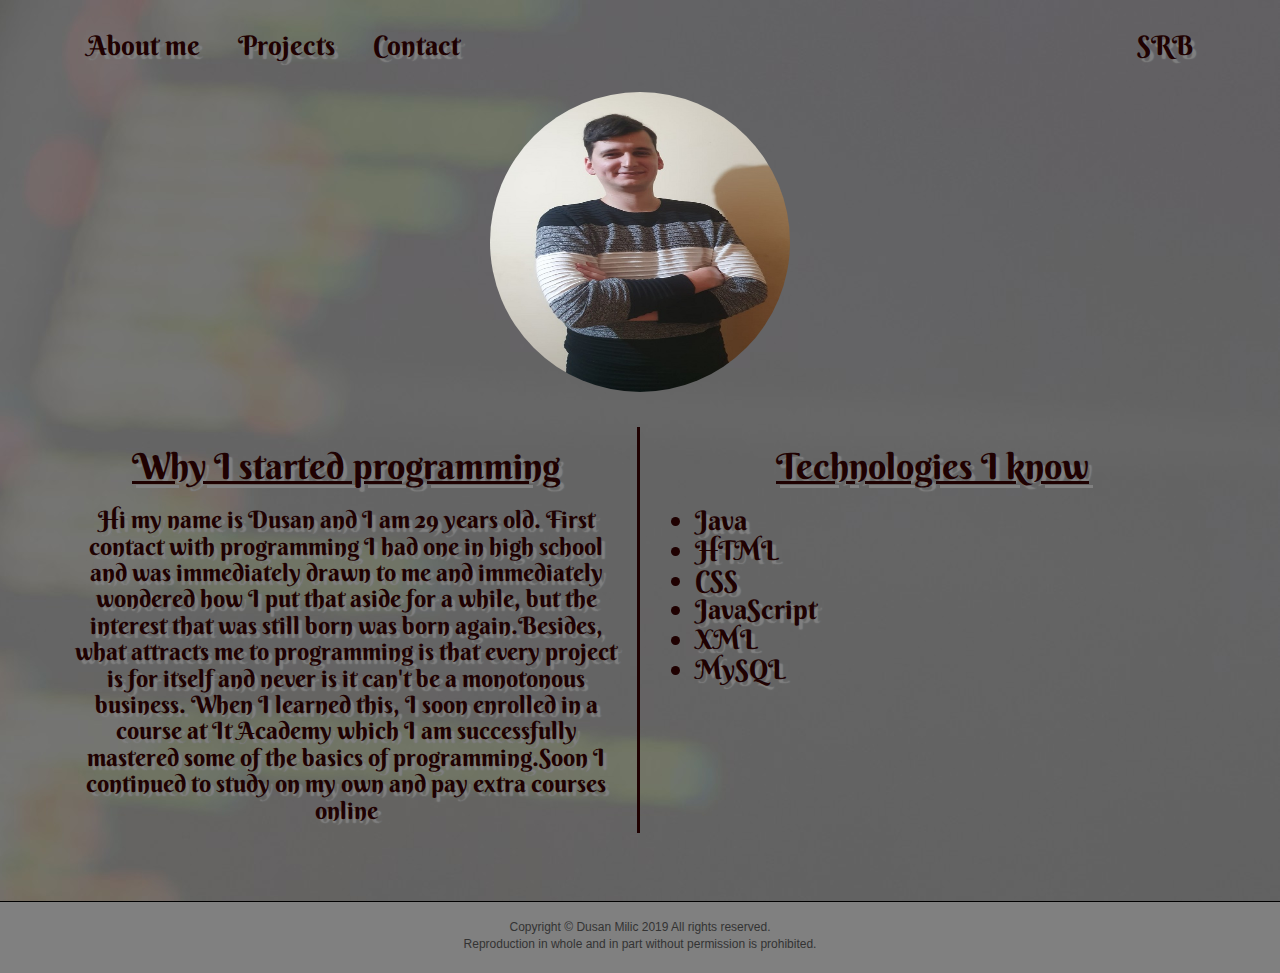
==== index.html @ a8ba7145 "Rename homepage.html to index.html" ====
<!DOCTYPE html>
<html>
<head>
    <meta charset="utf-8">
    <meta http-equiv="X-UA-Compatible" content="IE=edge">
    <title>Dusan Milic</title>
    <meta name="viewport" content="width=device-width, initial-scale=1">
    <!-- Latest compiled and minified CSS -->
    <link rel="stylesheet" href="https://maxcdn.bootstrapcdn.com/bootstrap/3.3.7/css/bootstrap.min.css">
    <!-- jQuery library -->
    <script src="https://ajax.googleapis.com/ajax/libs/jquery/3.4.1/jquery.min.js"></script>
    <!-- Latest compiled JavaScript -->
    <script src="https://maxcdn.bootstrapcdn.com/bootstrap/3.3.7/js/bootstrap.min.js"></script>
    <!-- <script src="vue.js"></script> -->
    <link rel="stylesheet" type="text/css" href="mystyle.css">
    <link href='http://fonts.googleapis.com/css?family=Berkshire+Swash' rel='stylesheet' type='text/css'>
    <script src="JS.js"></script>
</head>

<body>
    <div class="container">
        <div class="row">
            <div class="col-md-12">
                <a class="btn btn-link btn-lg txt2" href="homepage.html?x=1" role="link" id="aboutme">About me</a>
                <a class="btn btn-link btn-lg txt2" href="projects.html?x=1" role="link" id="projects">Projects</a>
                <a class="btn btn-link btn-lg txt2" href="contact.html?x=1" role="link" id="contact">Contact</a>
                <!-- <a class="btn btn-gray btn-rounded btn-lg" href="#" role="button">Kontakt</a> -->
                <button class="btn btn-secondary btn-lg proba" href="#" value="1" id="button">SRB</button>
            </div>
            <h1 id="proba"></h1>
        </div>
        <div class="row">
            <img class="image" src="me2.jpg" alt="Me">
        </div>
        <div class="row">
            <div class="col-xs-6 txt1 opis margina">
                <h1 id="hd1">Why I started programming</h1>
                <h3 id="desc1"> Hi my name is Dusan and I am 29 years old. First contact with programming
                    I had one in high school and was immediately drawn to me and immediately wondered how
                    someone has managed to do something that can perform a function. Because of the little free time
                    I put that aside for a while, but the interest that was still born was born again.
                    Besides, what attracts me to programming is that every project is for itself and never is
                    it can't be a monotonous business. When I learned this, I soon enrolled in a course at It Academy
                    which I am successfully mastered some of the basics of programming.Soon I continued to study on my
                    own and pay extra
                    courses online
                </h3>
            </div>
            <div class="col-xs-6 txt1 opis">
                <h1 id="hd2">Technologies I know</h1>
                <h3>
                    <ul class="txt2">
                        <li>Java</li>
                        <li>HTML</li>
                        <li>CSS</li>
                        <li>JavaScript</li>
                        <li>XML</li>
                        <li>MySQL</li>
                    </ul>
                </h3>
            </div>
        </div>
    </div>
    <div calss="row" id="foot">
        <p class="text-center">
            <br>Copyright &#169; Dusan Milic 2019 All rights reserved.
            <br>Reproduction in whole and in part without permission is prohibited.
        </p>
    </div>
</body>

</html>
---- mystyle.css ----
body{
    background: url(background1.jpg) top right no-repeat;  
    /* background-position:fixed; */ 
    width:100%; 
    height:100%;
    background-attachment: scroll;;
    position: relative;
    overflow: auto;
}
.image{
    height: 300px;
    width: 300px;
    border-radius: 50%;
    display: block;
    margin-left: auto;
    margin-right: auto;
    box-align: center;
    
}
.txt1{
    font-weight: bolder;
    text-align: center;
    font: 5 3vh/1.1 'Berkshire Swash', Helvetica, sans-serif;
    color: rgb(31, 1, 1); 
    text-shadow: 4px 4px 1px grey, 4px 4px 0px rgba(0,0,0,0.15);
}
h1{
    text-decoration: underline;
}
.opis{
    position: relative;
    text-align: center;
    margin: 35px 0 20px;
    height: 100%
    
}
.margina{
    
    border-right: solid rgb(31, 1, 1);
}
.center {
    display: block;
    margin-left: auto;
    margin-right: auto;
    width: 50%;
}
.customLink, .customLink:hover{
    text-decoration: none;
}
.btn-button{
   
}
.txt2{
    font-weight: bolder;
    text-align: left;
    font: 5 3vh/1.1 'Berkshire Swash', Helvetica, sans-serif;
    color: rgb(31, 1, 1); 
    text-shadow: 4px 4px 1px grey, 4px 4px 0px rgba(0,0,0,0.15);
    margin: 20px 0px 20px;
}
#foot{
    clear: both;
    border-top: 1px solid black;
    font-size: 12px;
    background-color: gray;
    padding-bottom: 10px;
    margin-top: 48px; 
    position:relative;
    width: 100%;
    height: 100%;
}
.proba{
    text-align: left;
    font-weight: bolder;
    font: 5 3vh/1.1 'Berkshire Swash', Helvetica, sans-serif;
    color: rgb(31, 1, 1); 
    text-shadow: 4px 4px 1px grey, 4px 4px 0px rgba(0,0,0,0.15);
    margin: 20px 0 20px;
    float: right;
    background-color: inherit;
}
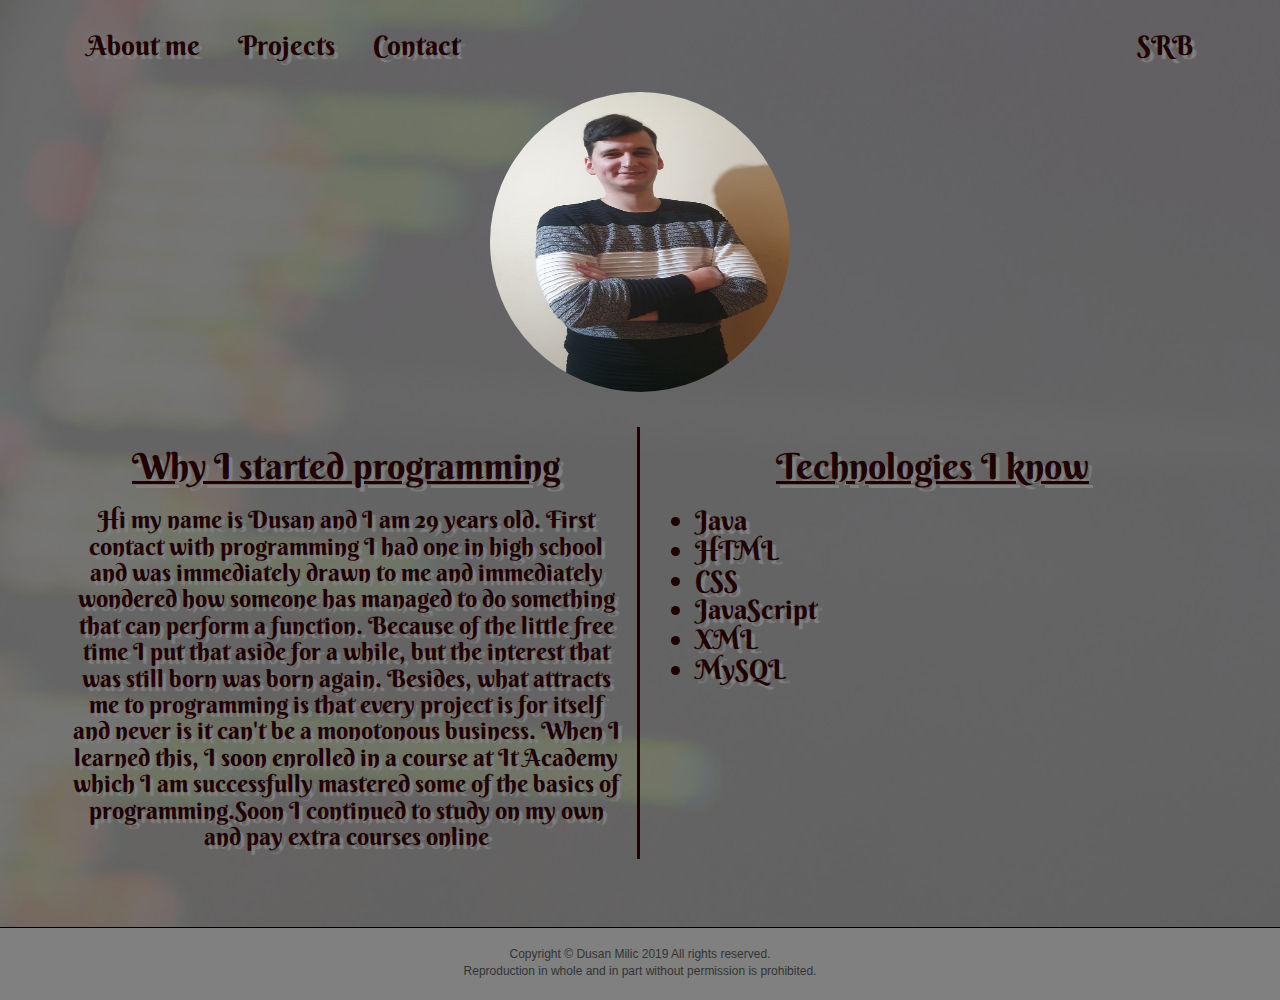
==== commit 9650e000: "Js update" ====
--- a/index.html
+++ b/index.html
@@ -5,25 +5,21 @@
     <meta http-equiv="X-UA-Compatible" content="IE=edge">
     <title>Dusan Milic</title>
     <meta name="viewport" content="width=device-width, initial-scale=1">
-    <!-- Latest compiled and minified CSS -->
-    <link rel="stylesheet" href="https://maxcdn.bootstrapcdn.com/bootstrap/3.3.7/css/bootstrap.min.css">
-    <!-- jQuery library -->
-    <script src="https://ajax.googleapis.com/ajax/libs/jquery/3.4.1/jquery.min.js"></script>
-    <!-- Latest compiled JavaScript -->
-    <script src="https://maxcdn.bootstrapcdn.com/bootstrap/3.3.7/js/bootstrap.min.js"></script>
-    <!-- <script src="vue.js"></script> -->
+    <link href="bootstrap/bootstrap.min.css" rel="stylesheet" type="text/css">
+    <link href="bootstrap/bootstrap-theme.min.css " rel="stylesheet" type="text/css">
+    <script src="https://ajax.googleapis.com/ajax/libs/jquery/1.12.4/jquery.min.js"></script>
+    <script src="bootstrap/bootstrap.min.js"></script>
     <link rel="stylesheet" type="text/css" href="mystyle.css">
-    <link href='http://fonts.googleapis.com/css?family=Berkshire+Swash' rel='stylesheet' type='text/css'>
-    <script src="JS.js"></script>
+    <script type="text/javascript" src="JS.js"></script>
 </head>
 
 <body>
     <div class="container">
         <div class="row">
             <div class="col-md-12">
-                <a class="btn btn-link btn-lg txt2" href="homepage.html?x=1" role="link" id="aboutme">About me</a>
-                <a class="btn btn-link btn-lg txt2" href="projects.html?x=1" role="link" id="projects">Projects</a>
-                <a class="btn btn-link btn-lg txt2" href="contact.html?x=1" role="link" id="contact">Contact</a>
+                <a class="btn btn-link btn-lg txt2" href="index.html" role="link" id="aboutme">About me</a>
+                <a class="btn btn-link btn-lg txt2" href="projects.html" role="link" id="projects">Projects</a>
+                <a class="btn btn-link btn-lg txt2" href="contact.html" role="link" id="contact">Contact</a>
                 <!-- <a class="btn btn-gray btn-rounded btn-lg" href="#" role="button">Kontakt</a> -->
                 <button class="btn btn-secondary btn-lg proba" href="#" value="1" id="button">SRB</button>
             </div>
--- a/mystyle.css
+++ b/mystyle.css
@@ -1,3 +1,4 @@
+@import url('https://fonts.googleapis.com/css?family=Berkshire+Swash&display=swap');
 body{
     background: url(background1.jpg) top right no-repeat;  
     /* background-position:fixed; */ 
